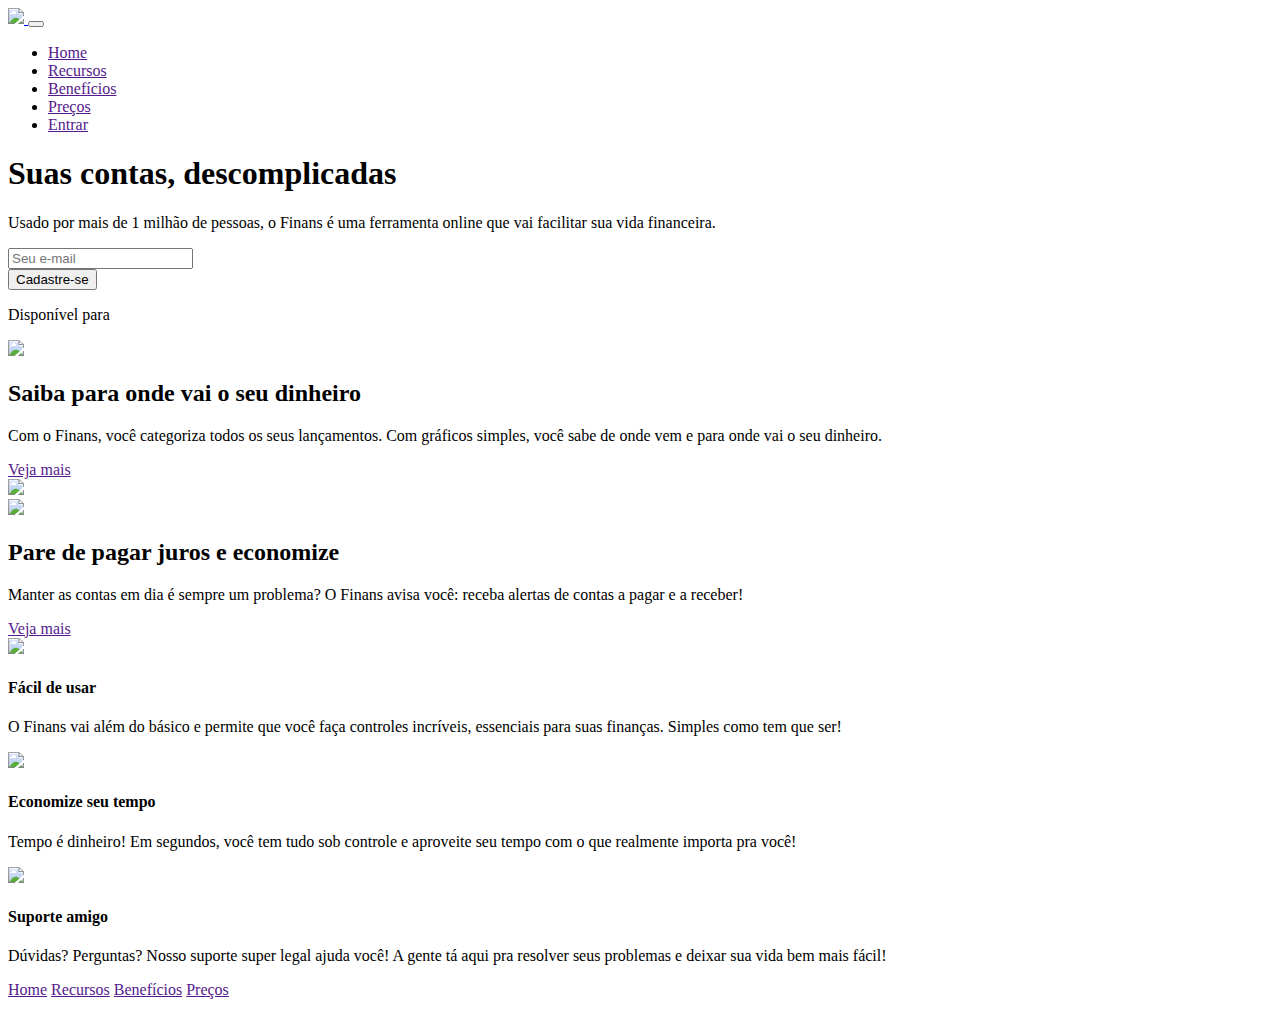
==== index.html @ e7155219 "Add files via upload" ====
<!DOCTYPE html>
<html lang="pt-br">
  <head>
    <!-- Meta tags Obrigatórias -->
    <meta charset="utf-8">
    <meta name="viewport" content="width=device-width, initial-scale=1, shrink-to-fit=no">

    <!-- Bootstrap CSS -->
    <link rel="stylesheet" href="https://stackpath.bootstrapcdn.com/bootstrap/4.1.3/css/bootstrap.min.css" integrity="sha384-MCw98/SFnGE8fJT3GXwEOngsV7Zt27NXFoaoApmYm81iuXoPkFOJwJ8ERdknLPMO" crossorigin="anonymous">

    <!-- Font Awesome -->
    <link rel="stylesheet" href="https://use.fontawesome.com/releases/v5.3.1/css/all.css" integrity="sha384-mzrmE5qonljUremFsqc01SB46JvROS7bZs3IO2EmfFsd15uHvIt+Y8vEf7N7fWAU" crossorigin="anonymous">

    <!-- Estilo customizado -->
    <link rel="stylesheet" type="text/css" href="css/estilo.css">

    <title>Finans - finanças pessoais</title>
  </head>
  <body>
    
    <header><!-- inicio Cabecalho -->
      <nav class="navbar navbar-expand-sm navbar-light bg-warning">
        <div class="container">
          
          <a href="#" class="navbar-brand">
            <img src="img/logo.png" width="142">
          </a>

          <button class="navbar-toggler" data-toggle="collapse" data-target="#nav-principal">
            <span class="navbar-toggler-icon"></span>
          </button>

          <div class="collapse navbar-collapse" id="nav-principal">
            <ul class="navbar-nav ml-auto">
              <li class="nav-item">
                <a href="" class="nav-link">Home</a>
              </li>
              <li class="nav-item">
                <a href="" class="nav-link">Recursos</a>
              </li>
              <li class="nav-item">
                <a href="" class="nav-link">Benefícios</a>
              </li>
              <li class="nav-item">
                <a href="" class="nav-link">Preços</a>
              </li>
              <li class="nav-item">
                <a href="" class="btn btn-outline-light ml-4">Entrar</a>
              </li>
            </ul>
          </div>

        </div>
      </nav>
    </header><!--/fim Cabecalho -->

    <section id="home"><!-- Início seção home -->
      <div class="container">
        <div class="row">
          <div class="col-md-6 d-flex"><!-- Textos da seção -->
            <div class="align-self-center">
              <h1 class="display-4">Suas contas, descomplicadas</h1>
              <p>
                Usado por mais de 1 milhão de pessoas, o Finans é uma ferramenta online que vai facilitar sua vida financeira.
              </p>

              <form class="mt-4 mb-4">
                <div class="input-group input-group-lg">
                  <input type="text" placeholder="Seu e-mail" class="form-control">
                  <div class="input-group-append">
                    <button type="button" class="btn btn-primary">Cadastre-se</button>
                  </div>
                </div>
              </form>

              <p>Disponível para
                <a href="" class="btn btn-outline-light">
                  <i class="fab fa-android fa-lg"></i>
                </a>
                <a href="" class="btn btn-outline-light">
                  <i class="fab fa-apple"></i>
                </a>
              </p>

            </div>
          </div><!--/fim textos da seção -->
          <div class="col-md-6 d-none d-md-block">
            <img src="img/capa-mulher.png">
          </div>
        </div>
      </div>
    </section><!--/fim seção home -->

    <section class="caixa"><!--/Início seção saiba -->
      <div class="container">
        <div class="row">
          <div class="col-md-6 d-flex">
            <div class="align-self-center">
              <h2>Saiba para onde vai o seu dinheiro</h2>
              <p>
                Com o Finans, você categoriza todos os seus lançamentos. Com gráficos simples, você sabe de onde vem e para onde vai o seu dinheiro.
              </p>
              <a href="" class="btn btn-primary">Veja mais</a>
            </div>
          </div>
          <div class="col-md-6">
            <img src="img/saiba.png" class="img-fluid">
          </div>
        </div>
      </div>
    </section><!--/FIM seção saiba -->

    <section class="caixa"><!--/Início seção juros -->
      <div class="container">
        <div class="row">
          <div class="col-md-6">
            <img src="img/juros.png" class="img-fluid">
          </div>
          <div class="col-md-6 d-flex">
            <div class="align-self-center">
              <h2>Pare de pagar juros e economize</h2>
              <p>
                Manter as contas em dia é sempre um problema? O Finans avisa você: receba alertas de contas a pagar e a receber!
              </p>
              <a href="" class="btn btn-primary">Veja mais</a>
            </div>
          </div>
        </div>
      </div>
    </section><!--/FIM seção juros -->

    <section class="caixa"><!--/Início seção recursos -->
      <div class="container">
        <div class="row">
          <div class="col-md-4">
            <img src="img/facil.png" class="img-fluid">
            <h4>Fácil de usar</h4>
            <p>
              O Finans vai além do básico e permite que você faça controles incríveis, essenciais para suas finanças. Simples como tem que ser!
            </p>
          </div>
          <div class="col-md-4">
            <img src="img/economize.png" class="img-fluid">
            <h4>Economize seu tempo</h4>
            <p>
              Tempo é dinheiro! Em segundos, você tem tudo sob controle e aproveite seu tempo com o que realmente importa pra você!
            </p>
          </div>
          <div class="col-md-4">
            <img src="img/suporte.png" class="img-fluid">
            <h4>Suporte amigo</h4>
            <p>
              Dúvidas? Perguntas? Nosso suporte super legal ajuda você! A gente tá aqui pra resolver seus problemas e deixar sua vida bem mais fácil!
            </p>
          </div>
        </div>
      </div>
    </section><!--/FIM seção recursos -->

    <footer class="mt-4 mb-4">
      <div class="container">
        <div class="row">
          <div class="col-md-8">
            <p>
              <a href="">Home</a>
              <a href="">Recursos</a>
              <a href="">Benefícios</a>
              <a href="">Preços</a>
            </p>
          </div>
          <div class="col-md-4 d-flex justify-content-end">
            <a href="" class="btn btn-outline-dark">
              <i class="fab fa-facebook"></i>
            </a>
            <a href="" class="btn btn-outline-dark ml-2">
              <i class="fab fa-twitter"></i>
            </a>
            <a href="" class="btn btn-outline-dark ml-2">
              <i class="fab fa-instagram"></i>
            </a>
            <a href="" class="btn btn-outline-dark ml-2">
              <i class="fab fa-youtube"></i>
            </a>
          </div>
        </div>
      </div>
    </footer>


    <!-- JavaScript (Opcional) -->
    <!-- jQuery primeiro, depois Popper.js, depois Bootstrap JS -->
    <script src="https://code.jquery.com/jquery-3.3.1.slim.min.js" integrity="sha384-q8i/X+965DzO0rT7abK41JStQIAqVgRVzpbzo5smXKp4YfRvH+8abtTE1Pi6jizo" crossorigin="anonymous"></script>
    <script src="https://cdnjs.cloudflare.com/ajax/libs/popper.js/1.14.3/umd/popper.min.js" integrity="sha384-ZMP7rVo3mIykV+2+9J3UJ46jBk0WLaUAdn689aCwoqbBJiSnjAK/l8WvCWPIPm49" crossorigin="anonymous"></script>
    <script src="https://stackpath.bootstrapcdn.com/bootstrap/4.1.3/js/bootstrap.min.js" integrity="sha384-ChfqqxuZUCnJSK3+MXmPNIyE6ZbWh2IMqE241rYiqJxyMiZ6OW/JmZQ5stwEULTy" crossorigin="anonymous"></script>
  </body>
</html>
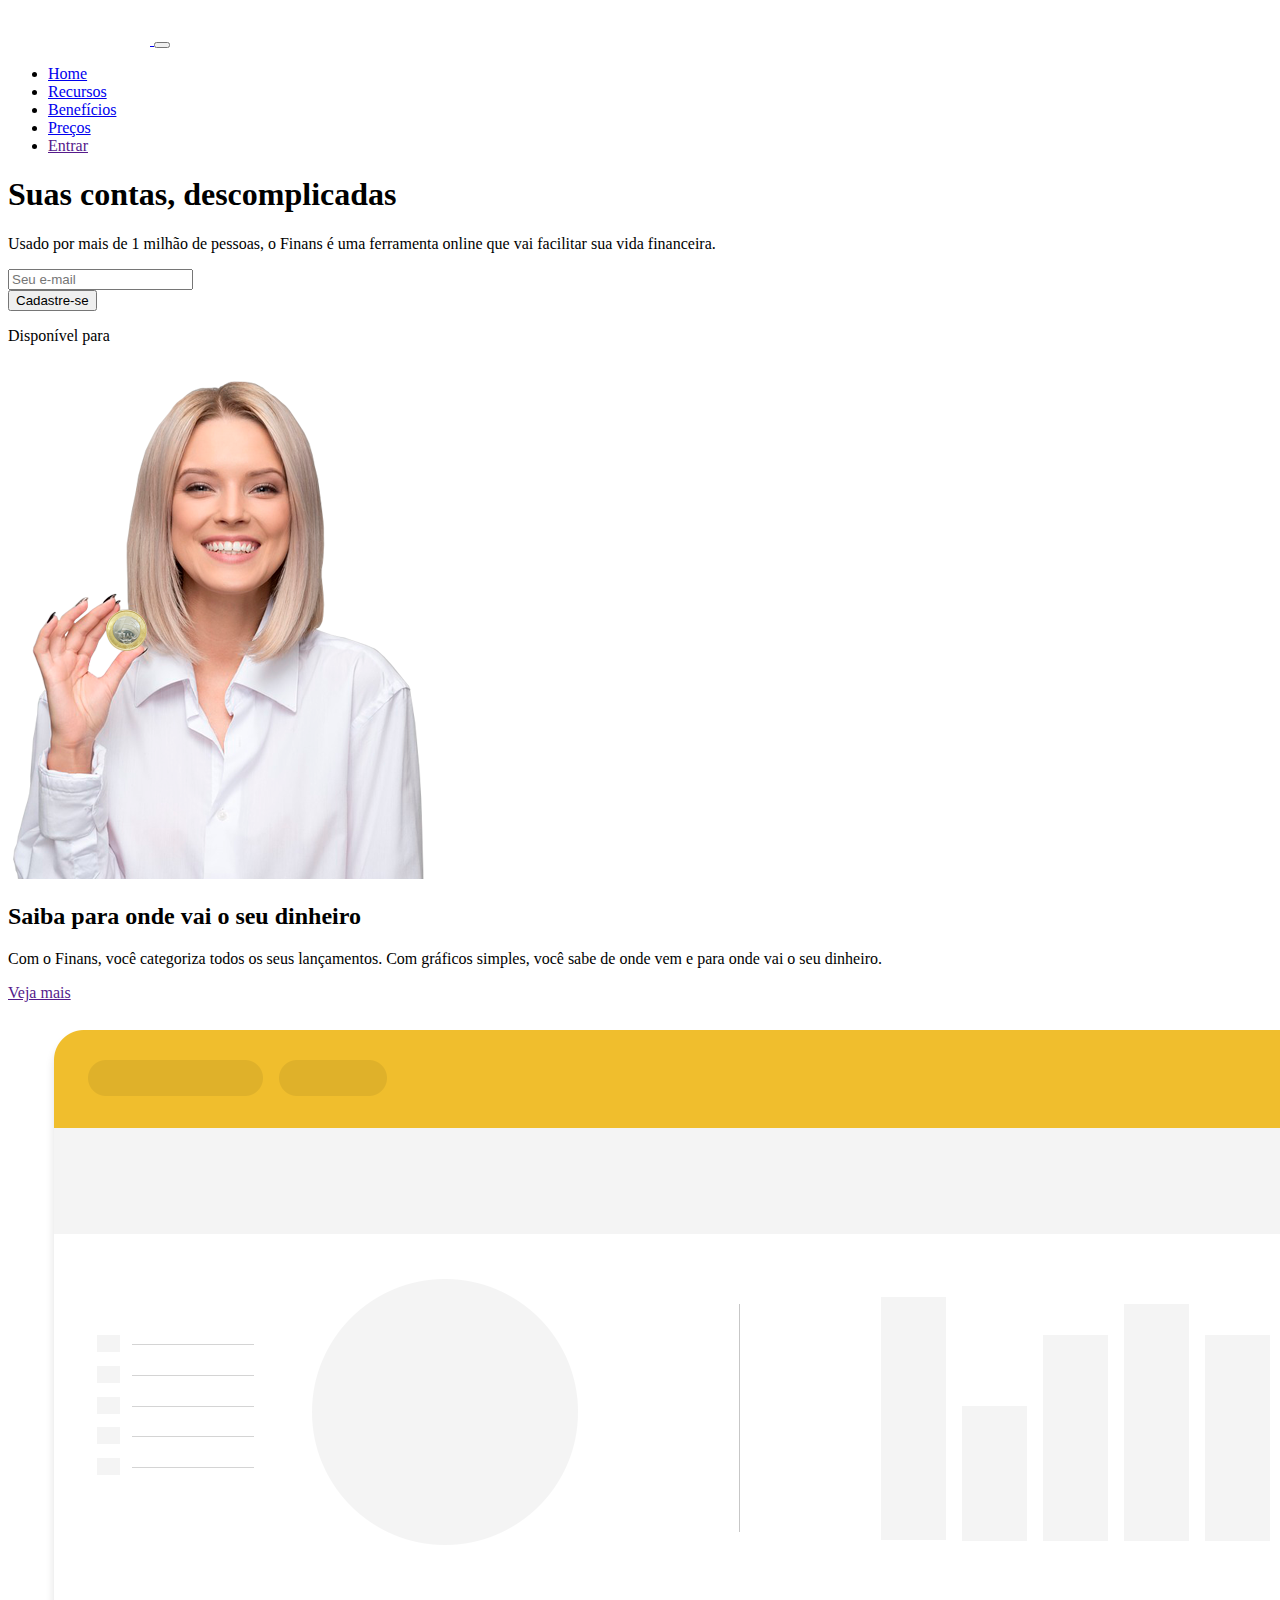
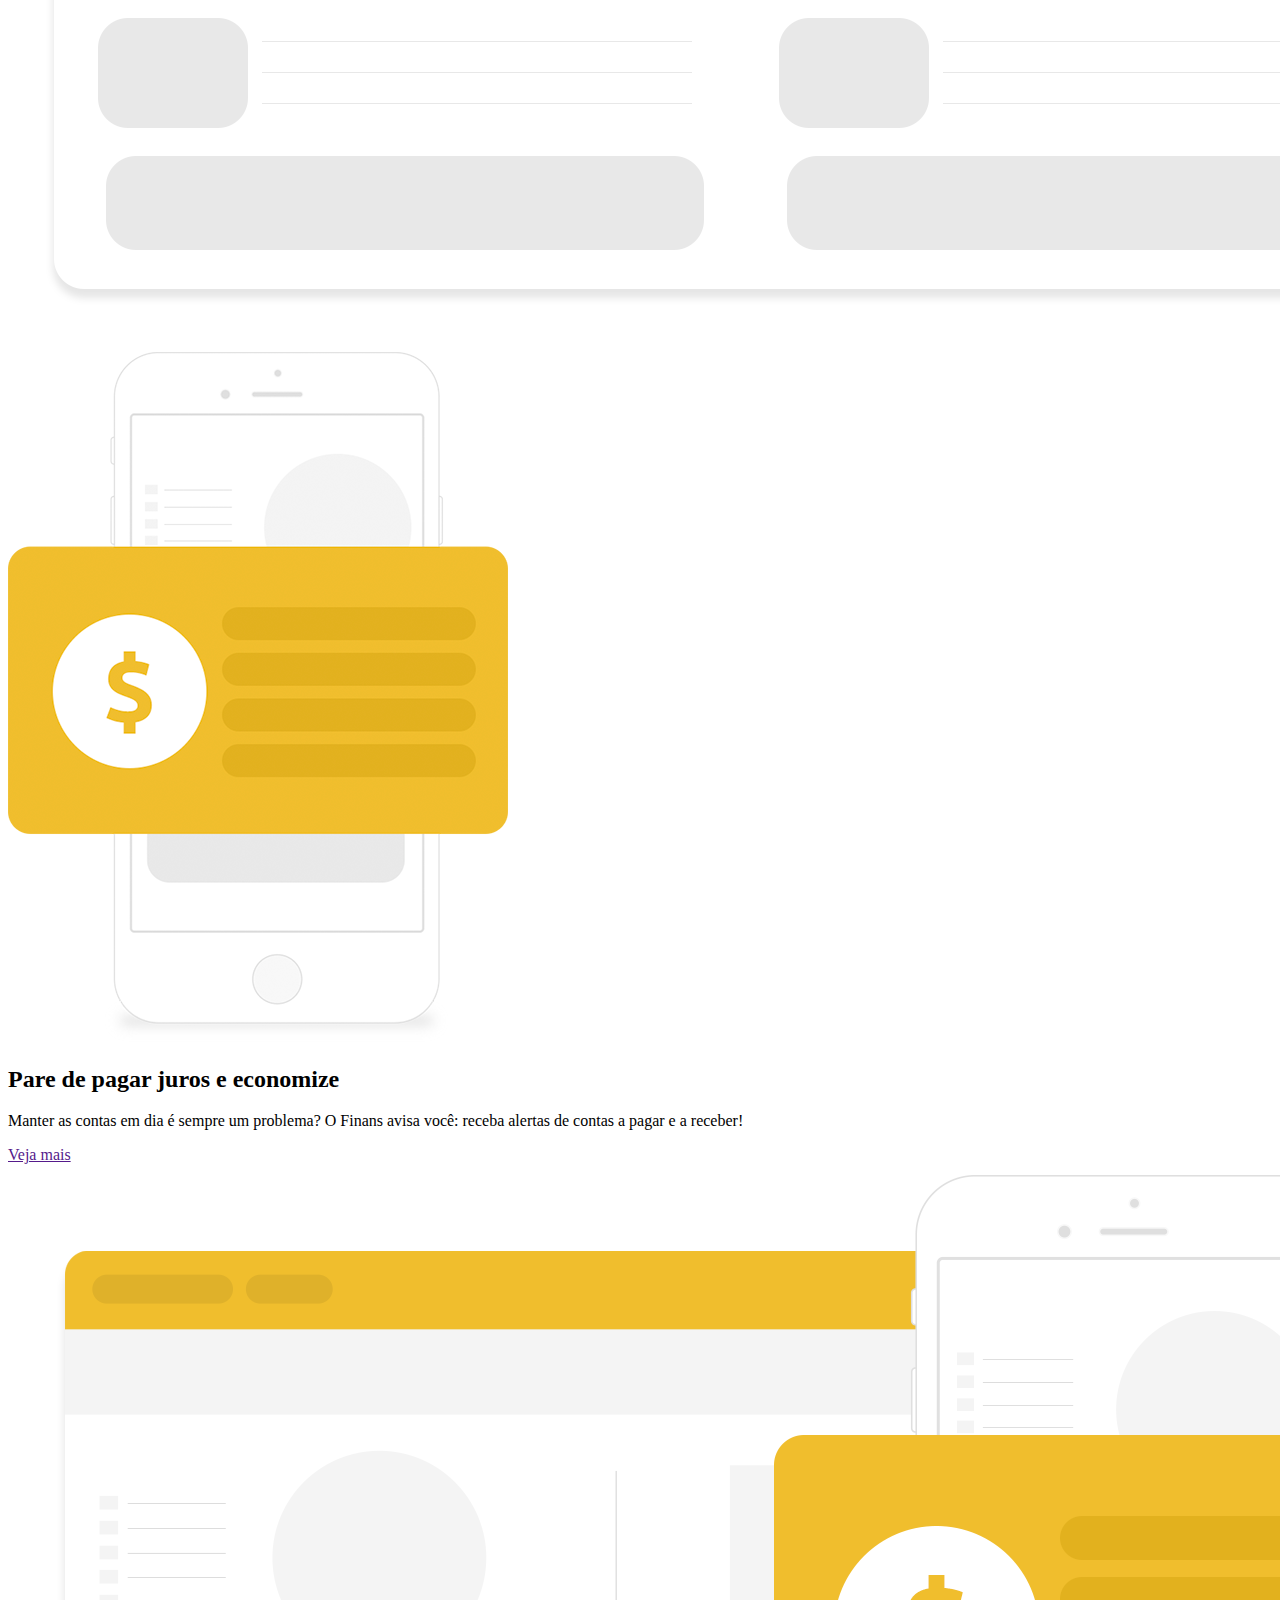
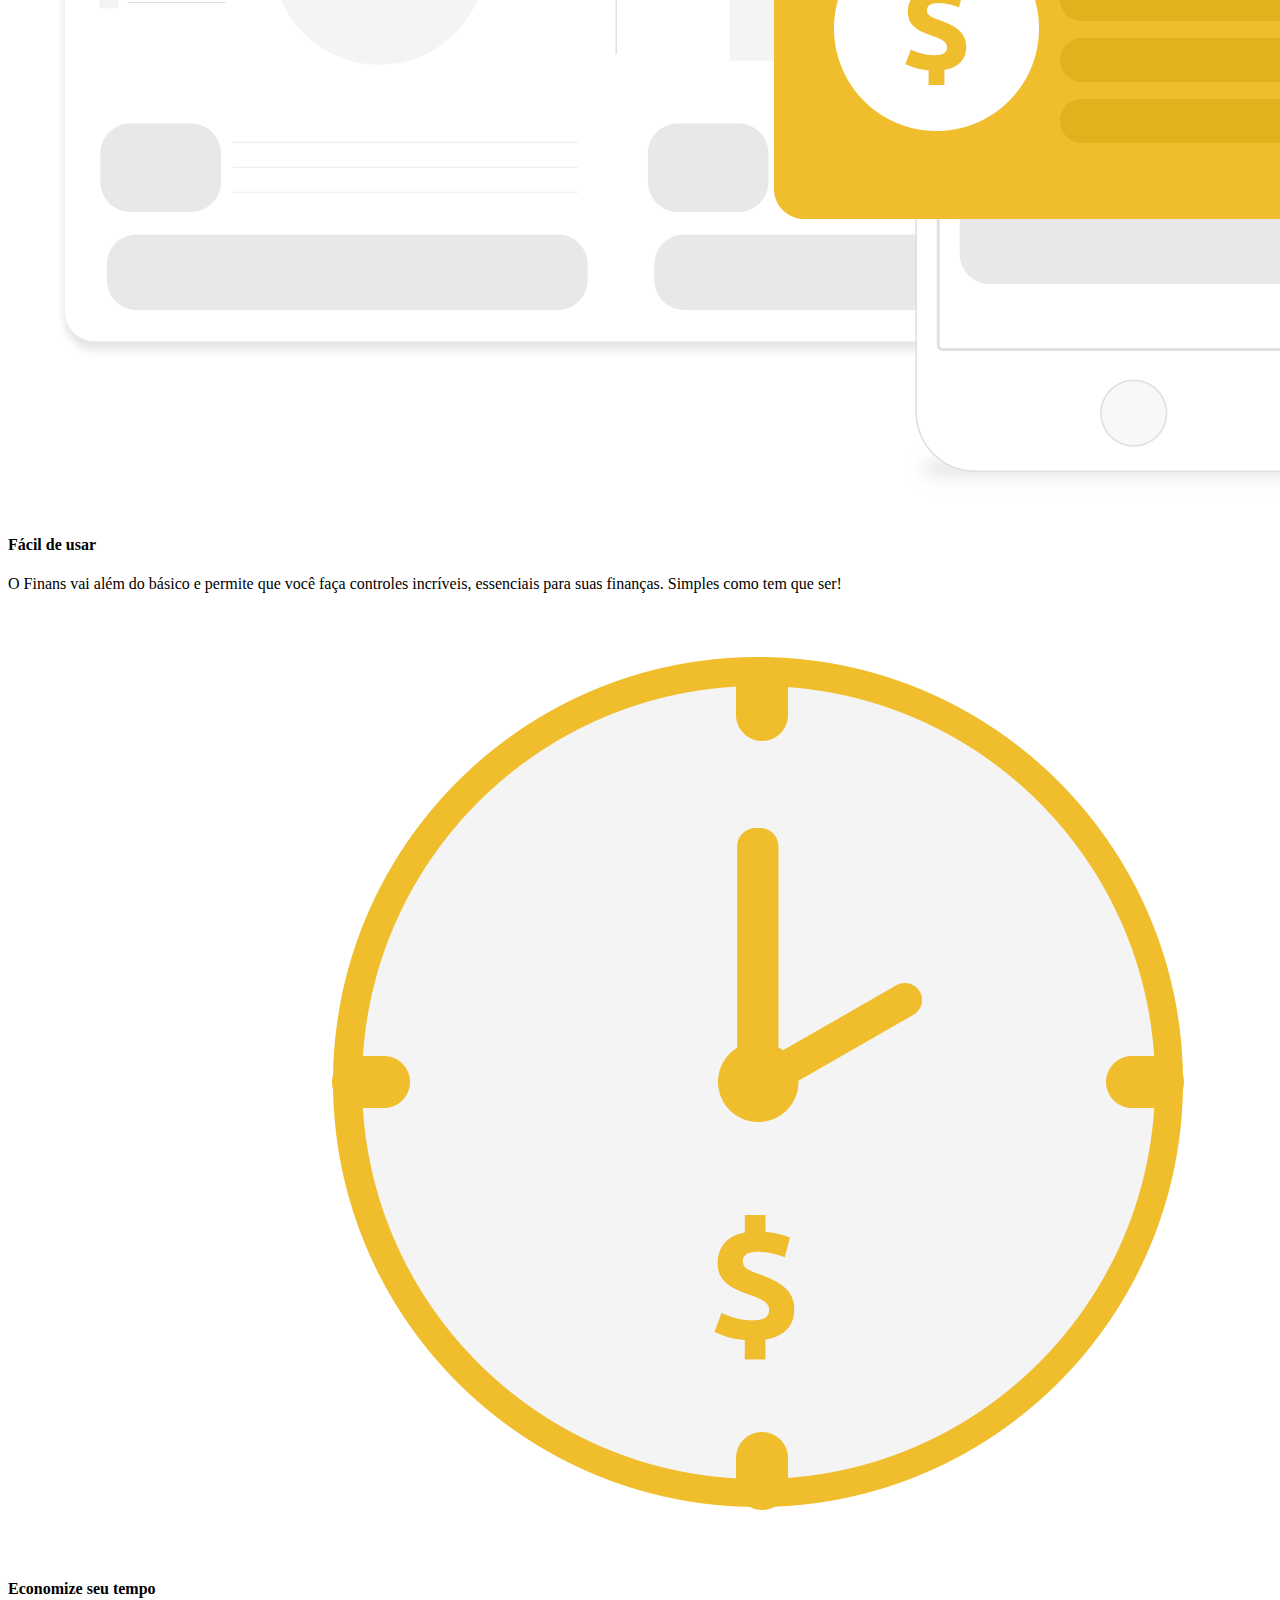
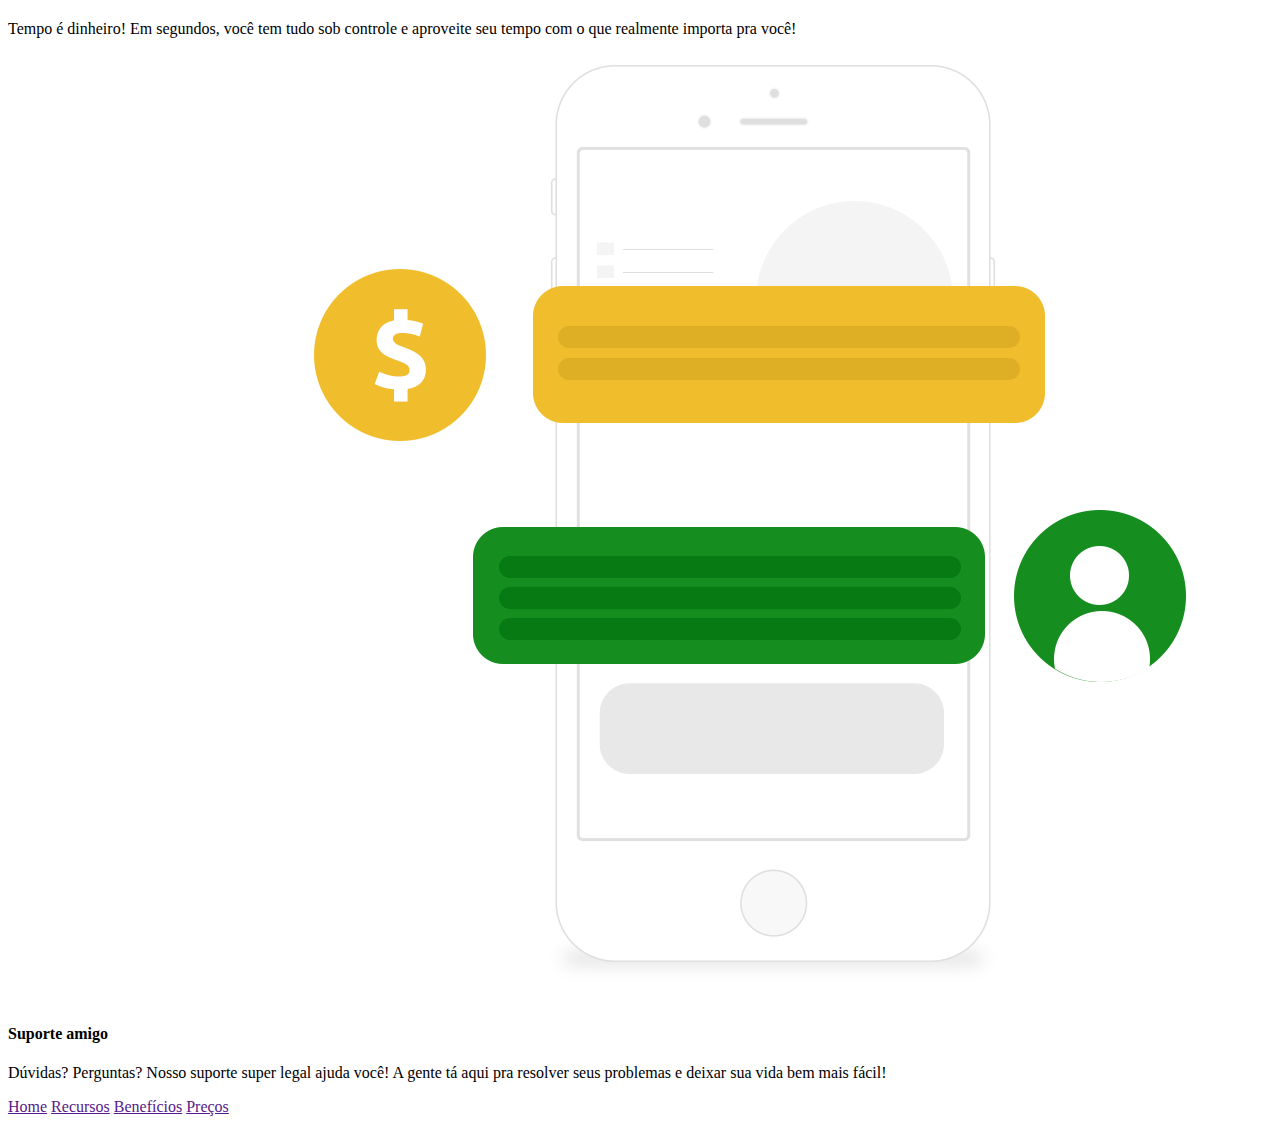
==== commit bc5dd969: "Update index.html" ====
--- a/index.html
+++ b/index.html
@@ -33,16 +33,16 @@
           <div class="collapse navbar-collapse" id="nav-principal">
             <ul class="navbar-nav ml-auto">
               <li class="nav-item">
-                <a href="" class="nav-link">Home</a>
+                <a href="index.html" class="nav-link">Home</a>
               </li>
               <li class="nav-item">
-                <a href="" class="nav-link">Recursos</a>
+                <a href="recursos.html" class="nav-link">Recursos</a>
               </li>
               <li class="nav-item">
-                <a href="" class="nav-link">Benefícios</a>
+                <a href="beneficios.html" class="nav-link">Benefícios</a>
               </li>
               <li class="nav-item">
-                <a href="" class="nav-link">Preços</a>
+                <a href="precos.html" class="nav-link">Preços</a>
               </li>
               <li class="nav-item">
                 <a href="" class="btn btn-outline-light ml-4">Entrar</a>
@@ -193,4 +193,4 @@
     <script src="https://cdnjs.cloudflare.com/ajax/libs/popper.js/1.14.3/umd/popper.min.js" integrity="sha384-ZMP7rVo3mIykV+2+9J3UJ46jBk0WLaUAdn689aCwoqbBJiSnjAK/l8WvCWPIPm49" crossorigin="anonymous"></script>
     <script src="https://stackpath.bootstrapcdn.com/bootstrap/4.1.3/js/bootstrap.min.js" integrity="sha384-ChfqqxuZUCnJSK3+MXmPNIyE6ZbWh2IMqE241rYiqJxyMiZ6OW/JmZQ5stwEULTy" crossorigin="anonymous"></script>
   </body>
-</html>+</html>
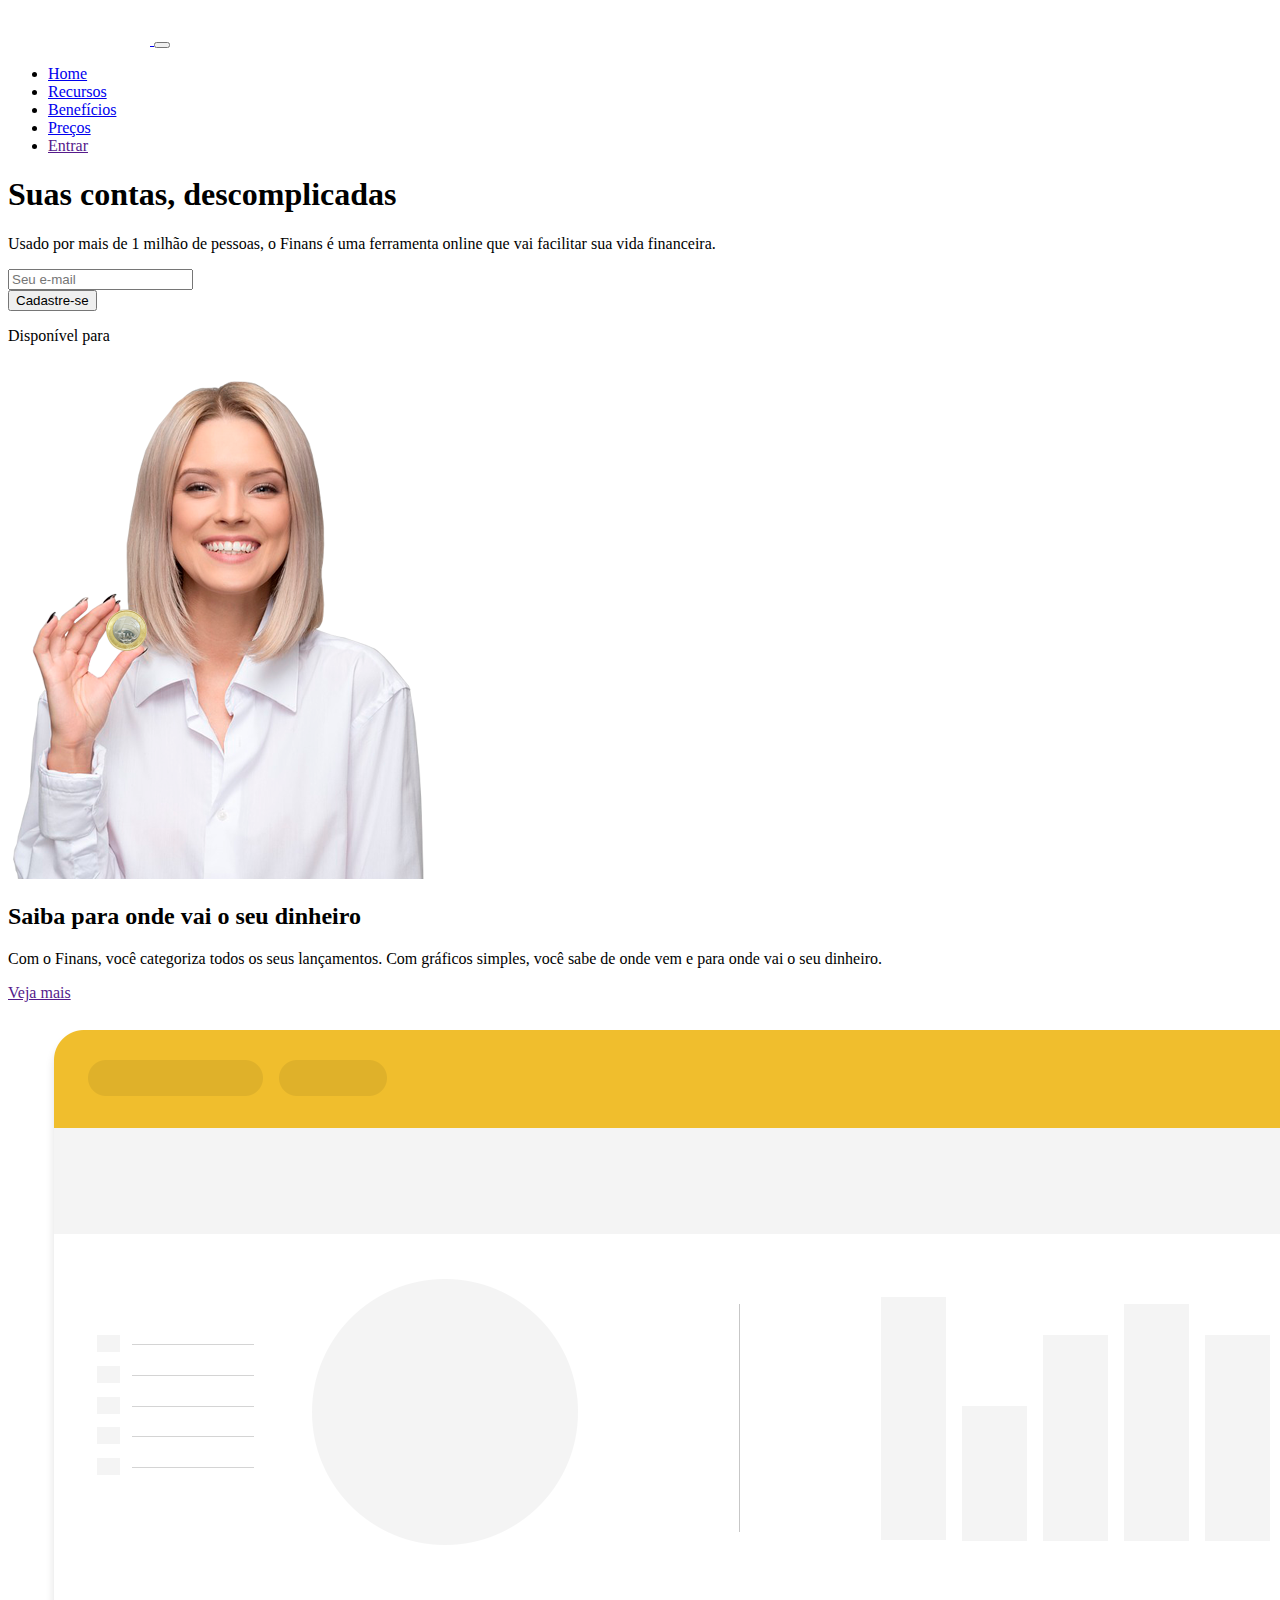
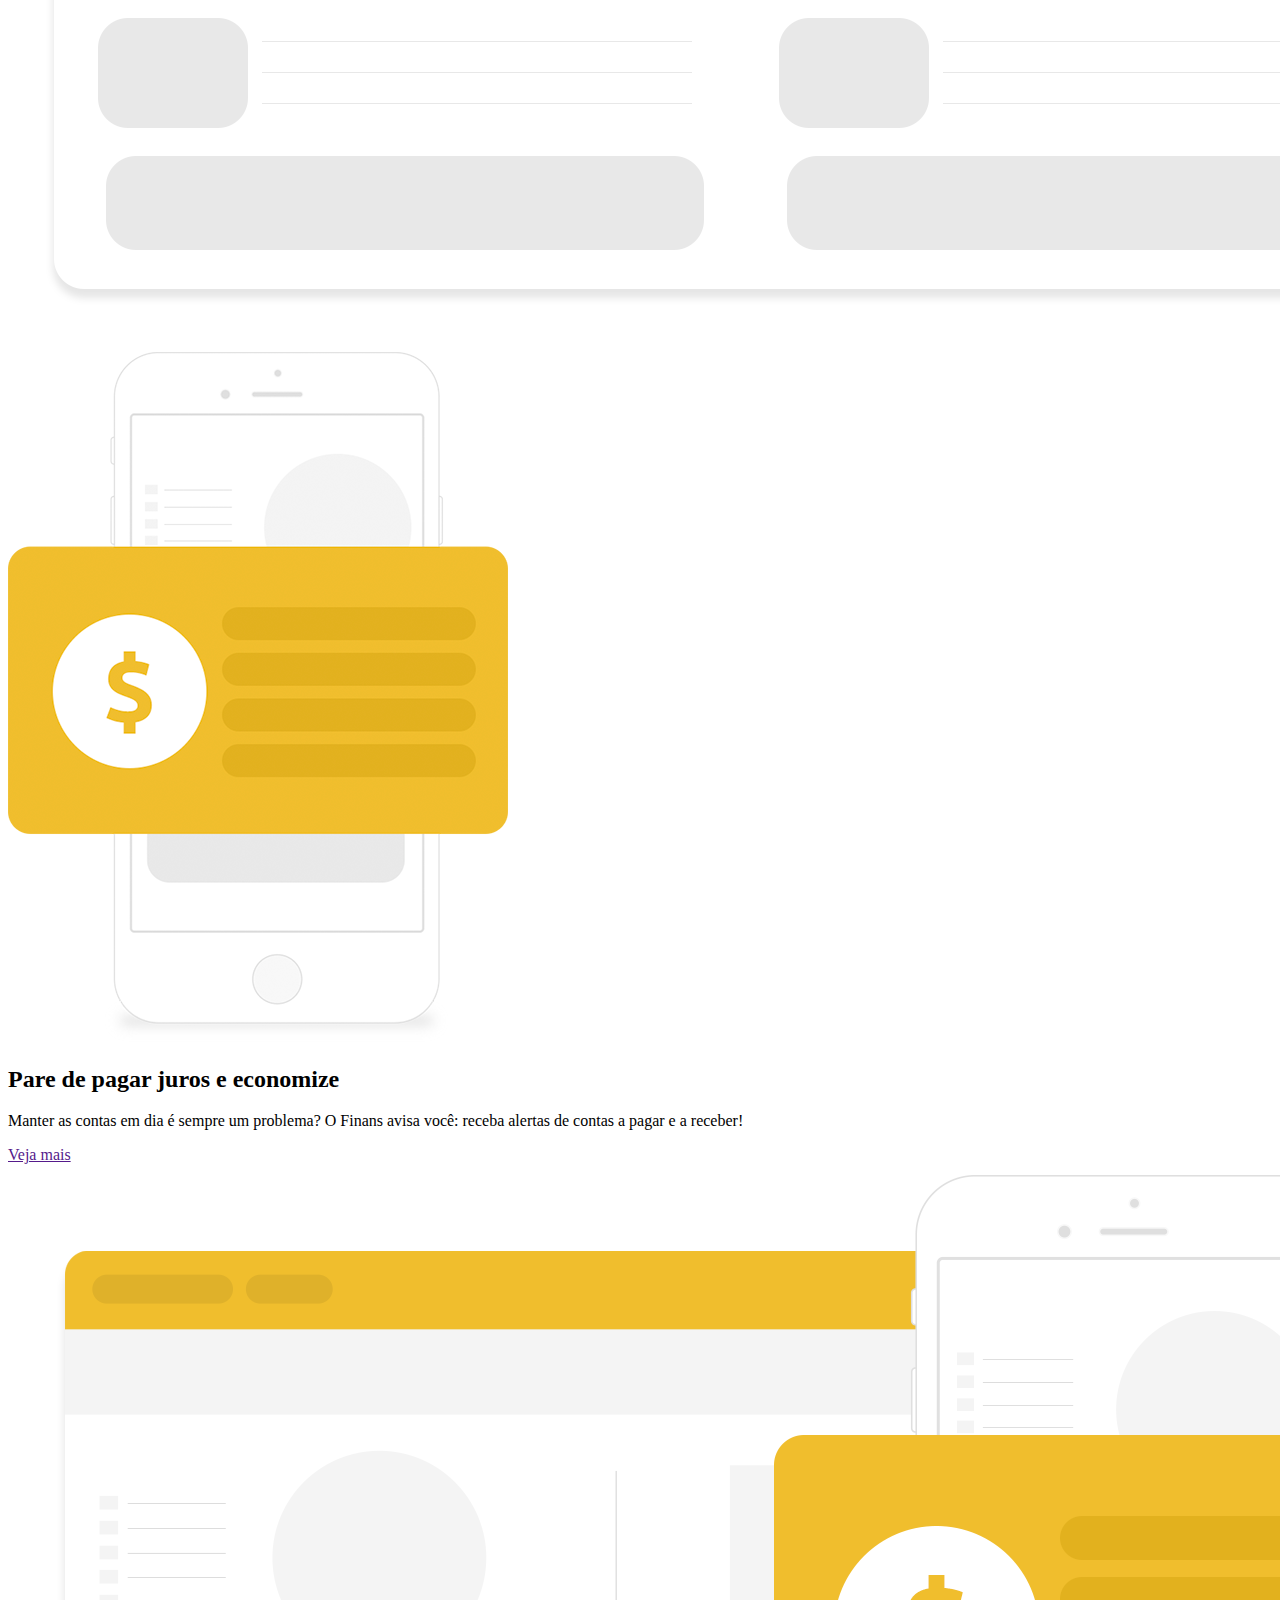
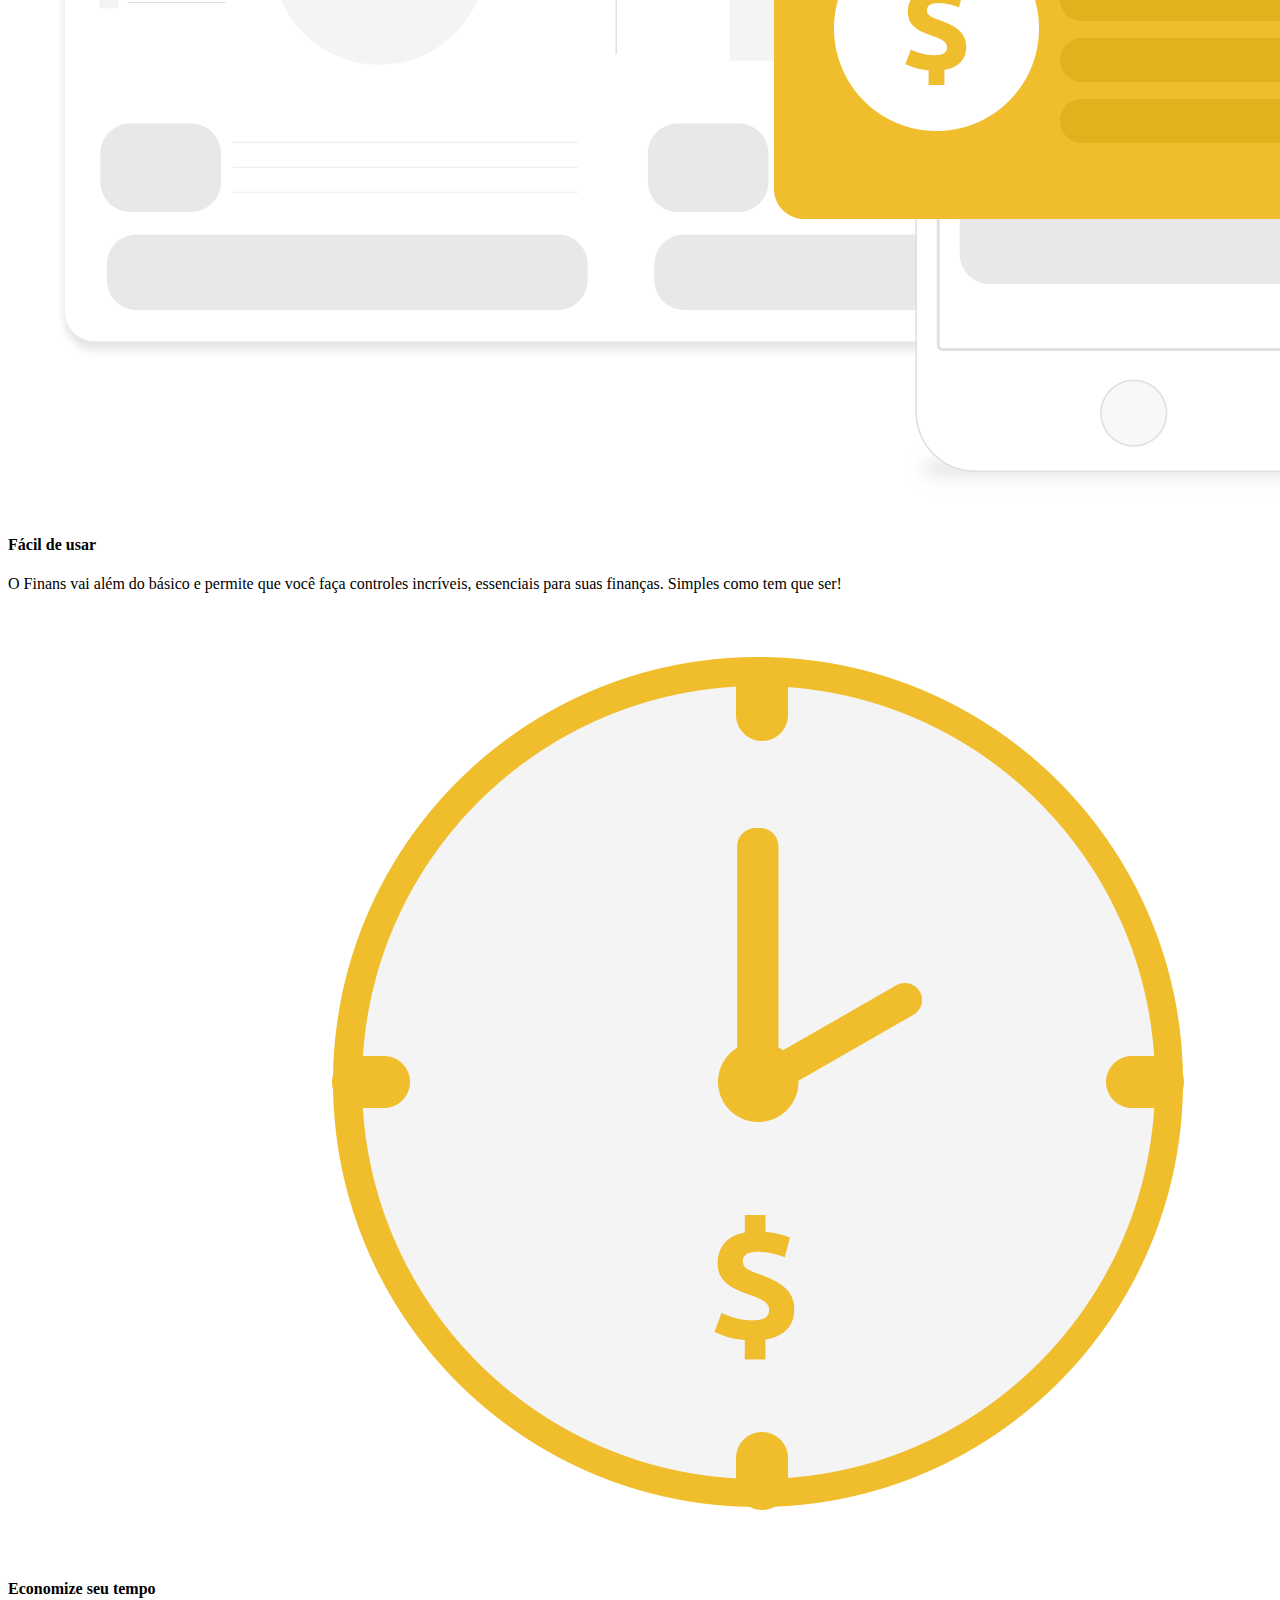
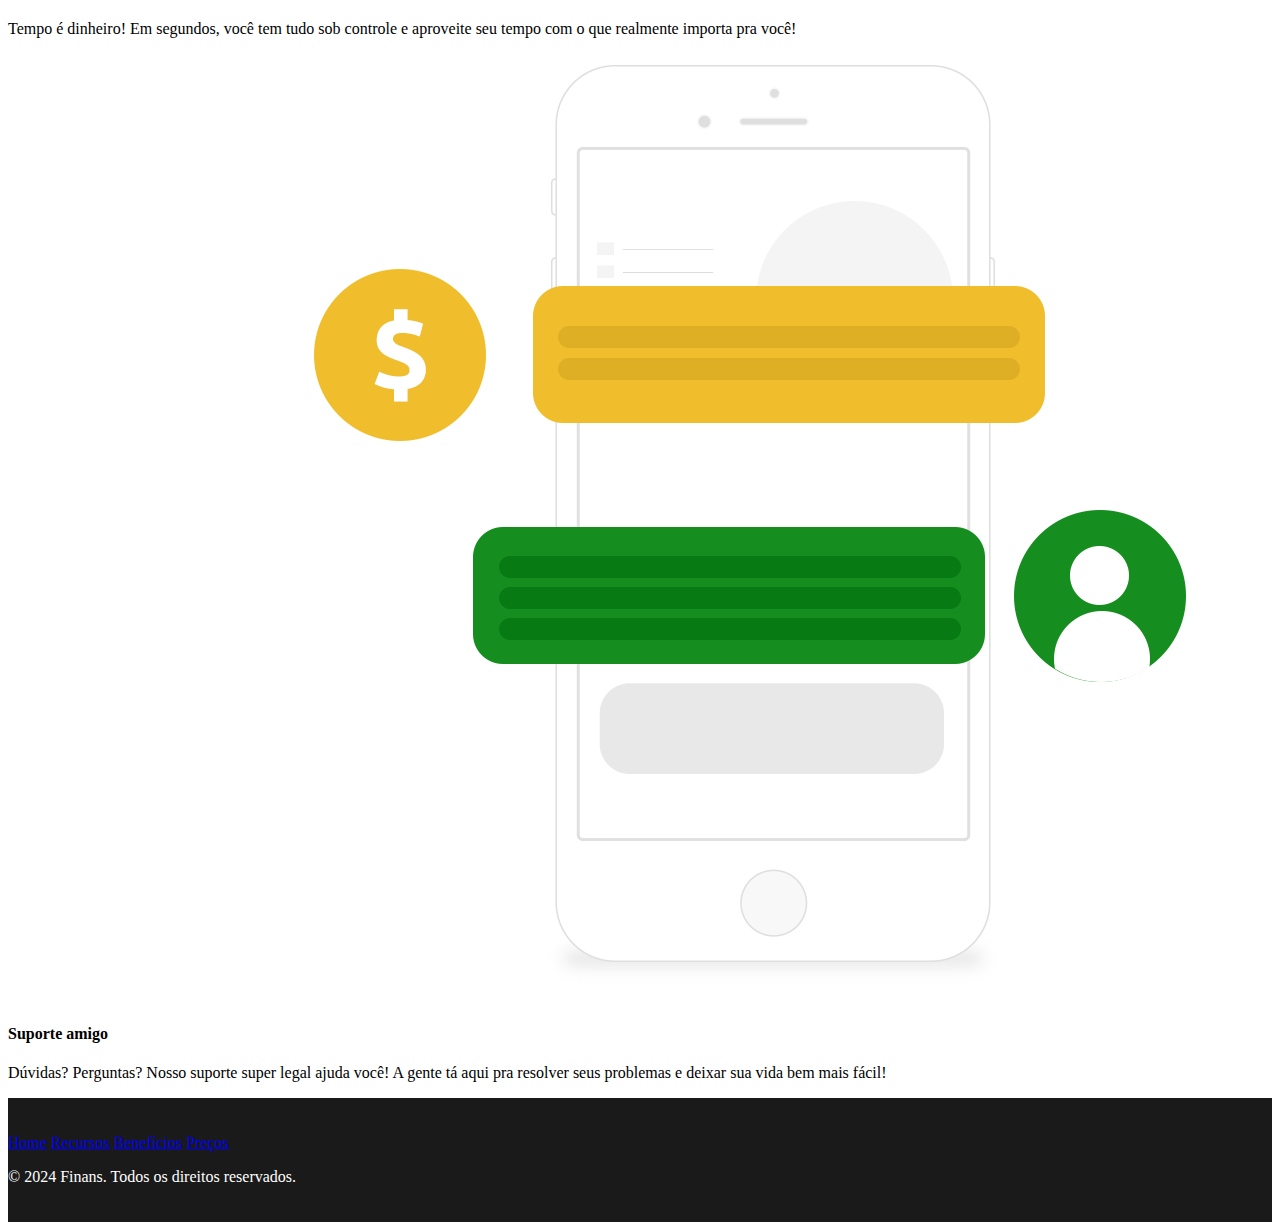
==== commit 7a148dbb: "Update index.html" ====
--- a/index.html
+++ b/index.html
@@ -157,35 +157,38 @@
       </div>
     </section><!--/FIM seção recursos -->
 
-    <footer class="mt-4 mb-4">
-      <div class="container">
-        <div class="row">
-          <div class="col-md-8">
-            <p>
-              <a href="">Home</a>
-              <a href="">Recursos</a>
-              <a href="">Benefícios</a>
-              <a href="">Preços</a>
-            </p>
-          </div>
-          <div class="col-md-4 d-flex justify-content-end">
-            <a href="" class="btn btn-outline-dark">
-              <i class="fab fa-facebook"></i>
-            </a>
-            <a href="" class="btn btn-outline-dark ml-2">
-              <i class="fab fa-twitter"></i>
-            </a>
-            <a href="" class="btn btn-outline-dark ml-2">
-              <i class="fab fa-instagram"></i>
-            </a>
-            <a href="" class="btn btn-outline-dark ml-2">
-              <i class="fab fa-youtube"></i>
-            </a>
-          </div>
+ <!-- Rodapé -->
+ <footer style="background-color: #1a1a1a; color: white; padding: 20px 0;">
+  <div class="container">
+    <div class="row align-items-center">
+      <div class="col-md-8">
+        <p>
+          <a href="index.html" class="text-white">Home</a>
+          <a href="recursos.html" class="text-white ml-3">Recursos</a>
+          <a href="beneficios.html" class="text-white ml-3">Benefícios</a>
+          <a href="precos.html" class="text-white ml-3">Preços</a>
+        </p>
+        <p>&copy; 2024 Finans. Todos os direitos reservados.</p>
+      </div>
+      <div class="col-md-4 d-flex justify-content-md-end">
+        <div class="footer-social-icons">
+          <a href="#" class="btn btn-outline-light mx-1">
+            <i class="fab fa-facebook"></i>
+          </a>
+          <a href="#" class="btn btn-outline-light mx-1">
+            <i class="fab fa-twitter"></i>
+          </a>
+          <a href="#" class="btn btn-outline-light mx-1">
+            <i class="fab fa-instagram"></i>
+          </a>
+          <a href="#" class="btn btn-outline-light mx-1">
+            <i class="fab fa-youtube"></i>
+          </a>
         </div>
       </div>
-    </footer>
-
+    </div>
+  </div>
+</footer>
 
     <!-- JavaScript (Opcional) -->
     <!-- jQuery primeiro, depois Popper.js, depois Bootstrap JS -->
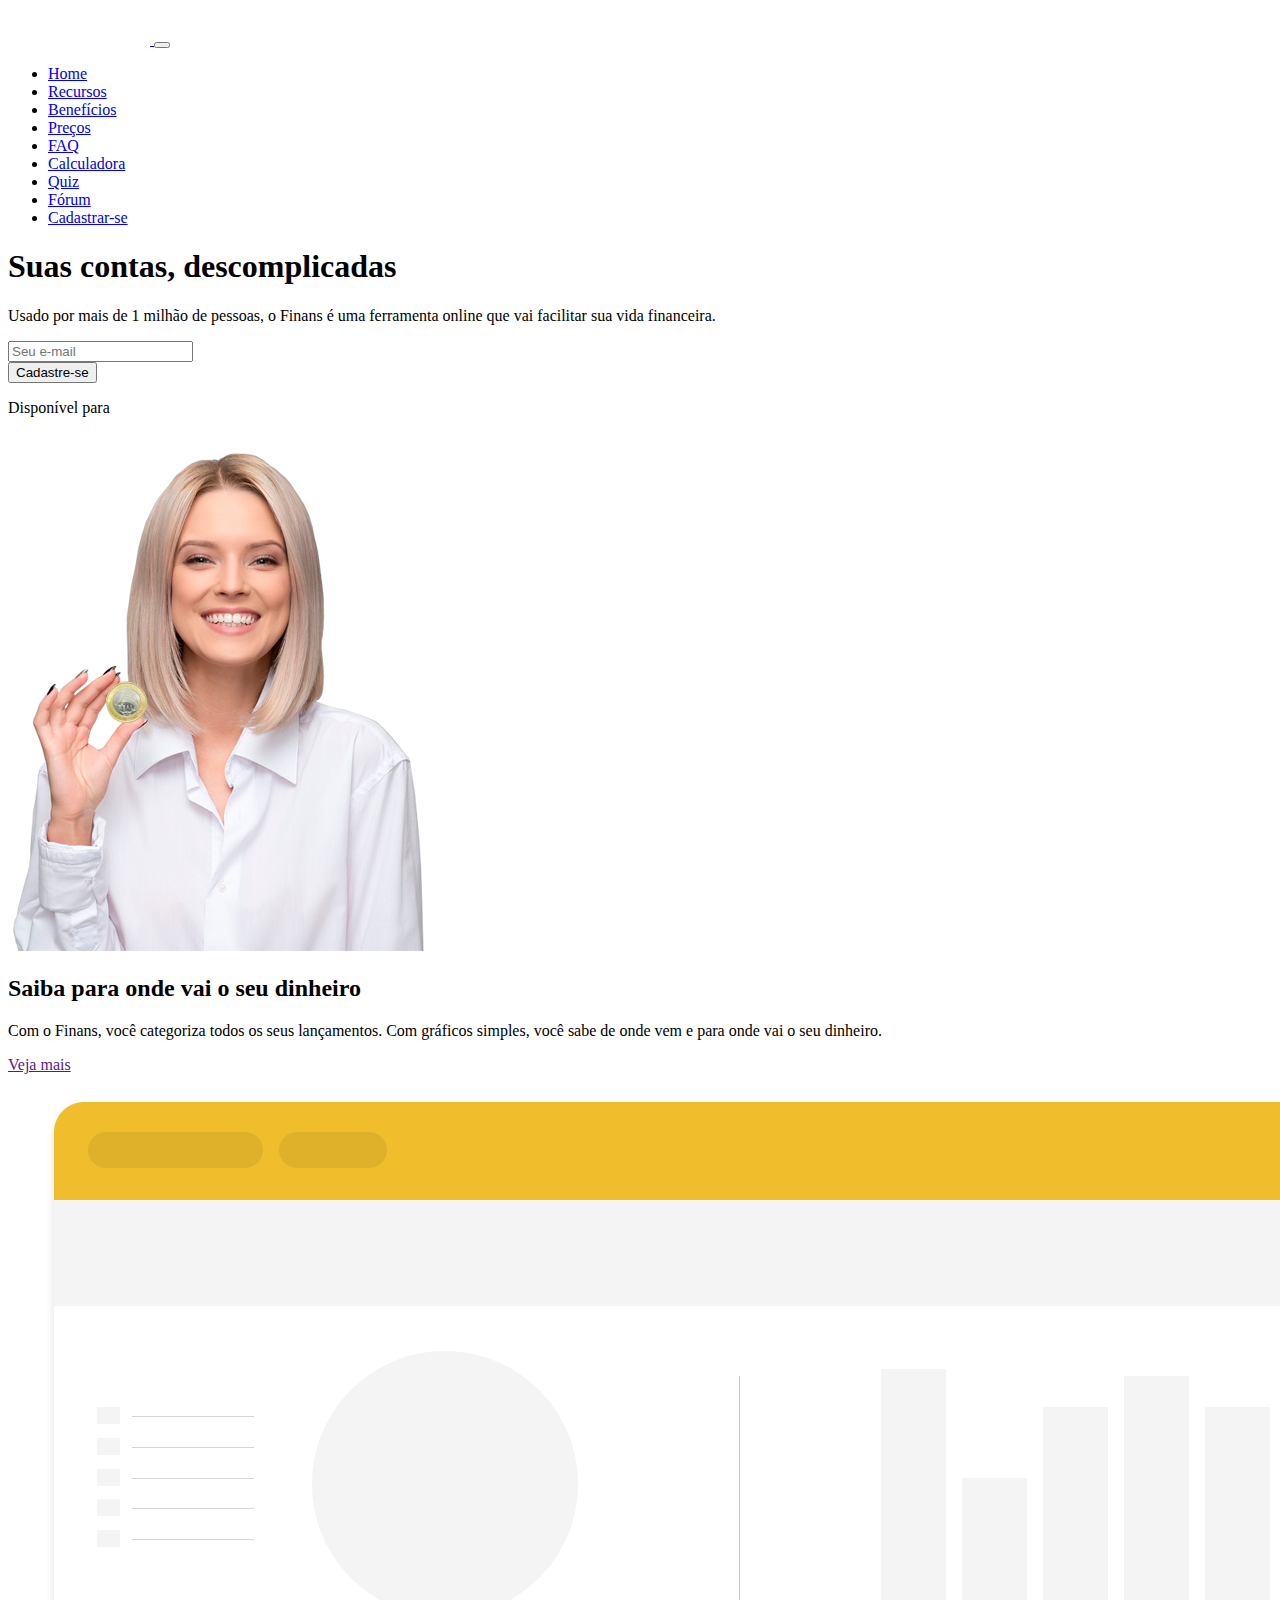
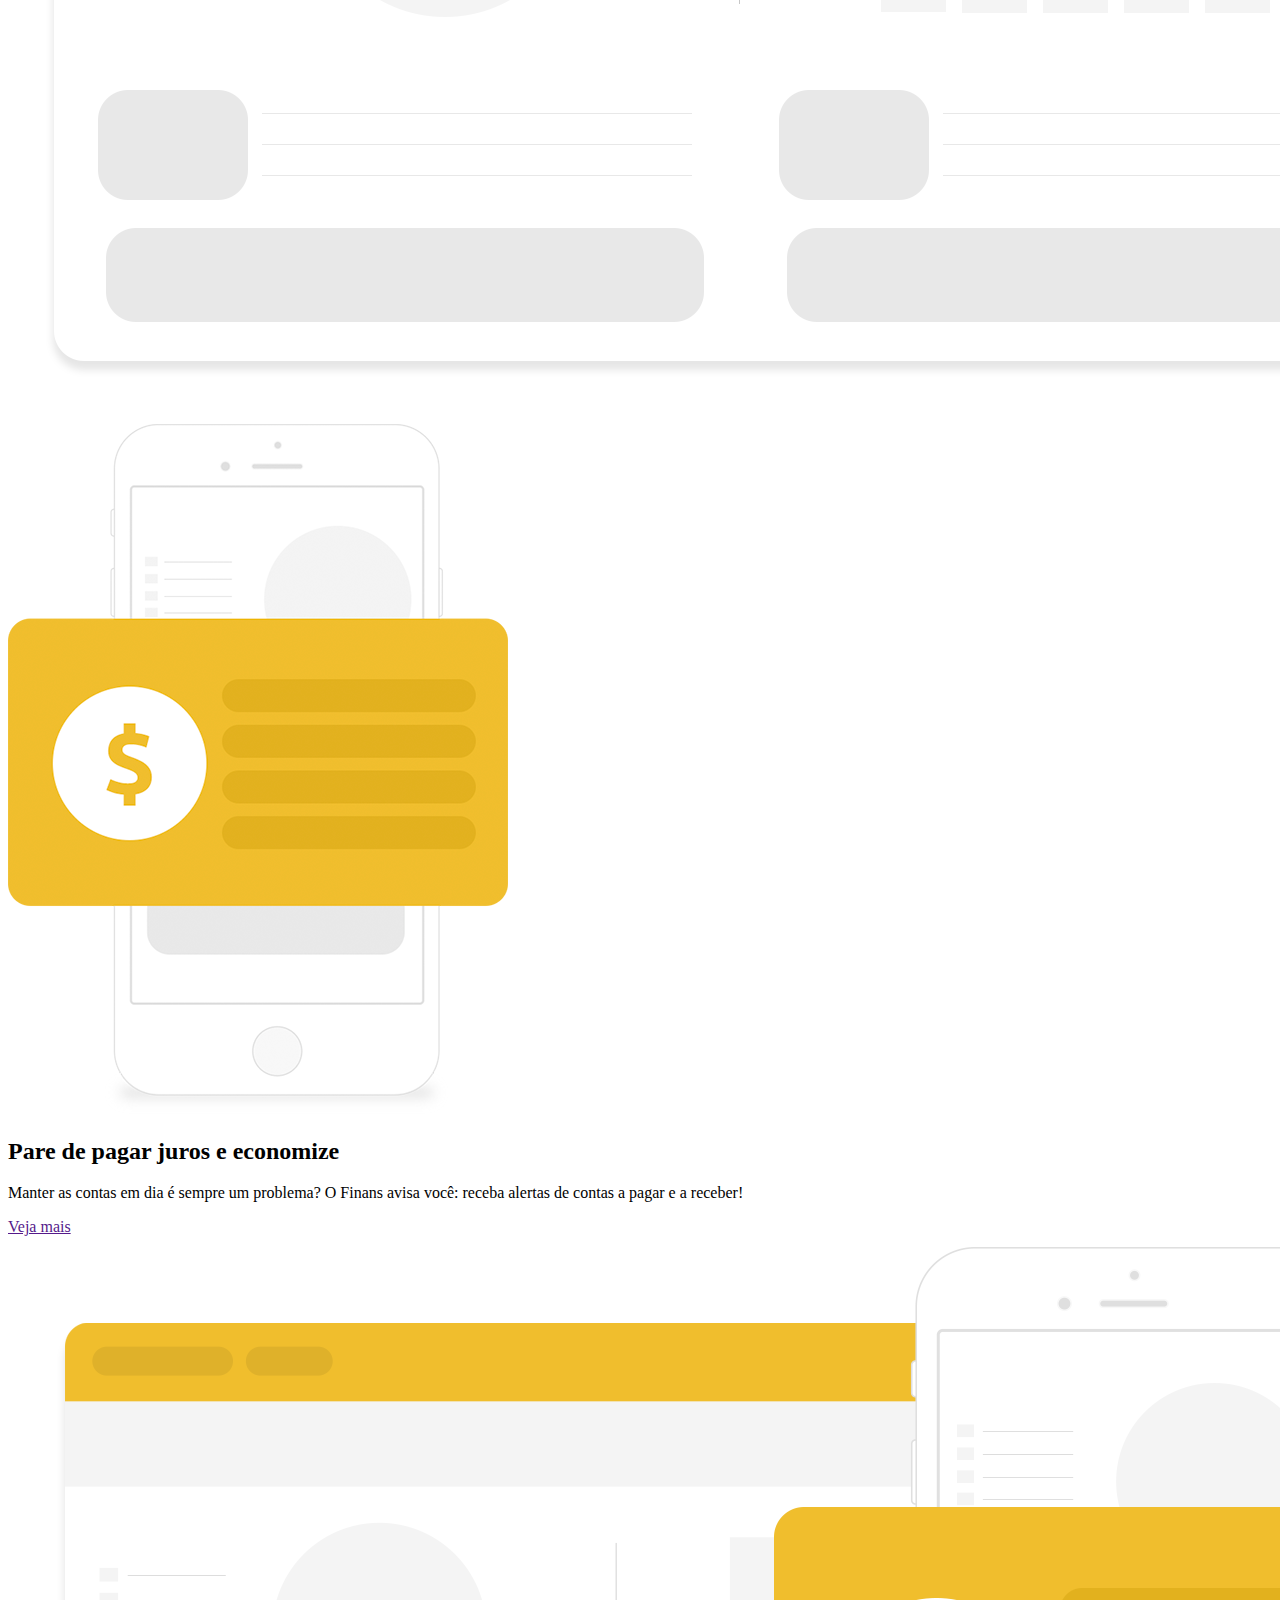
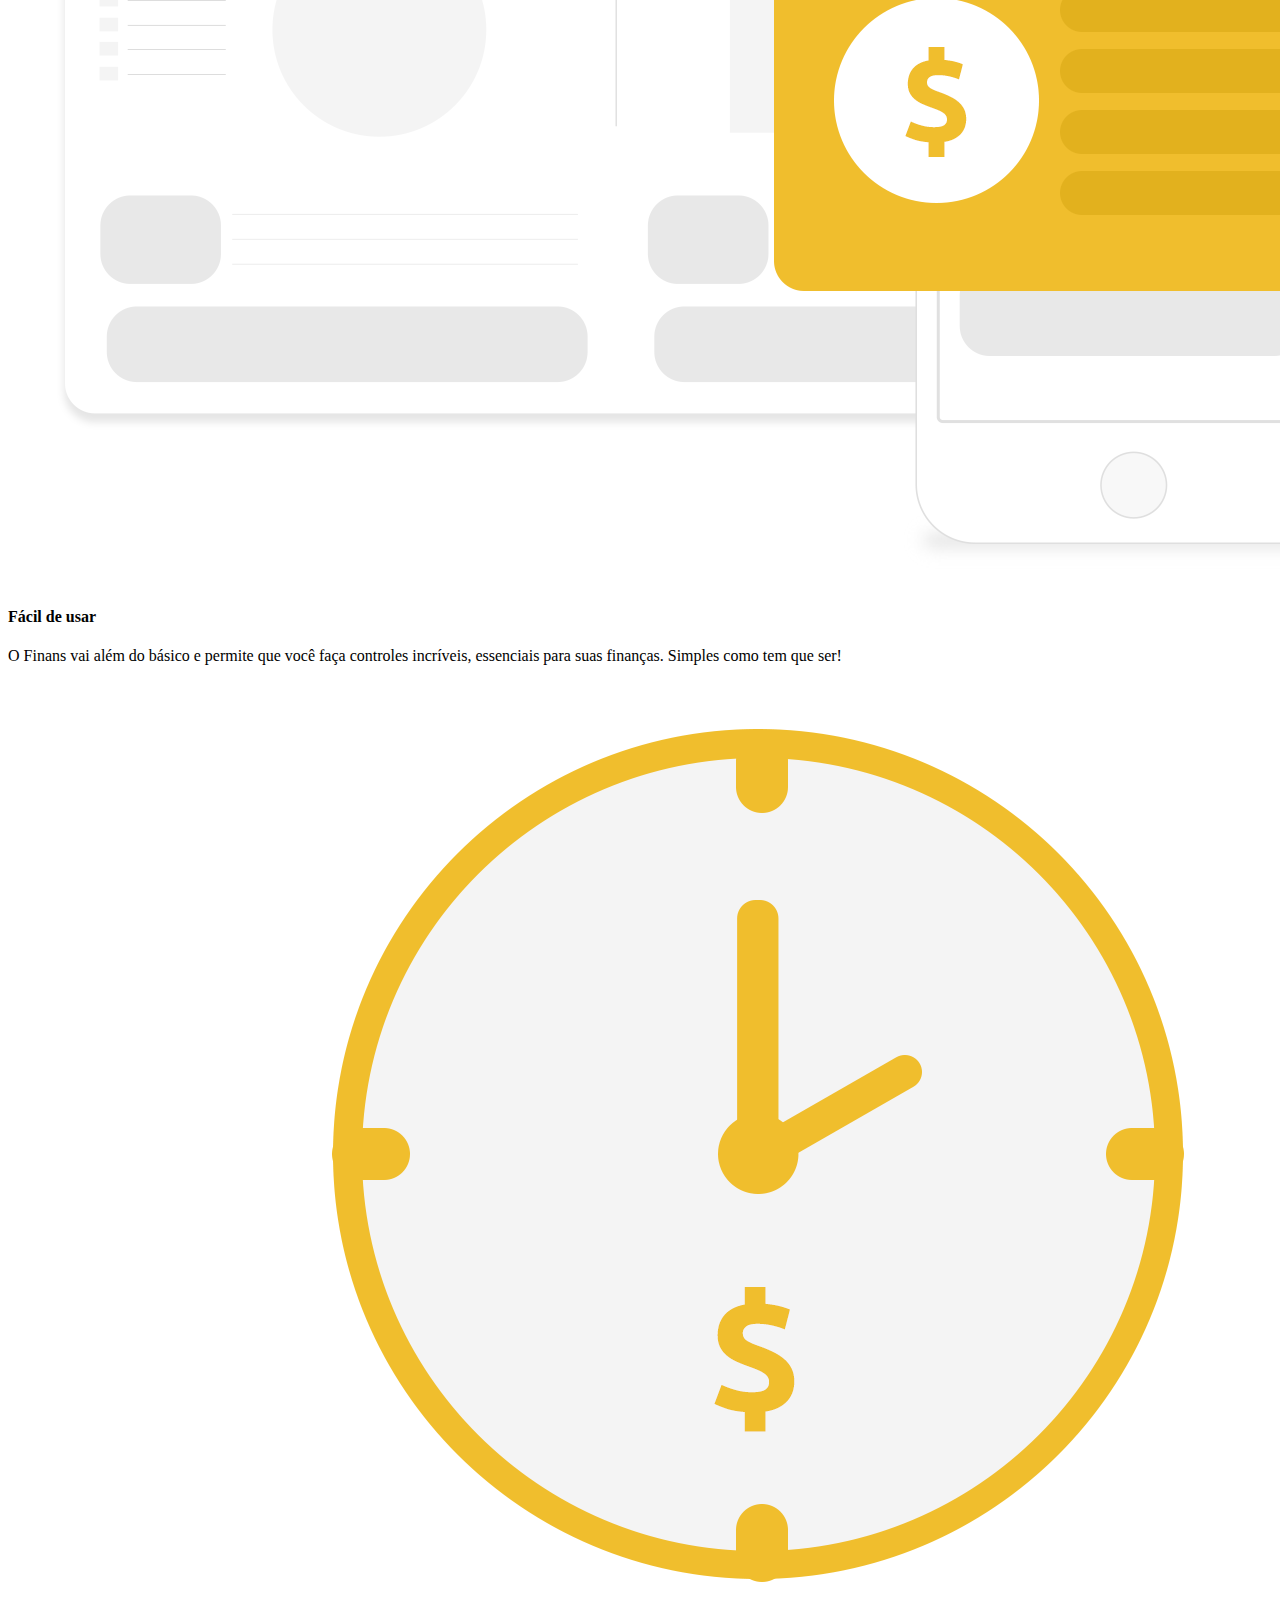
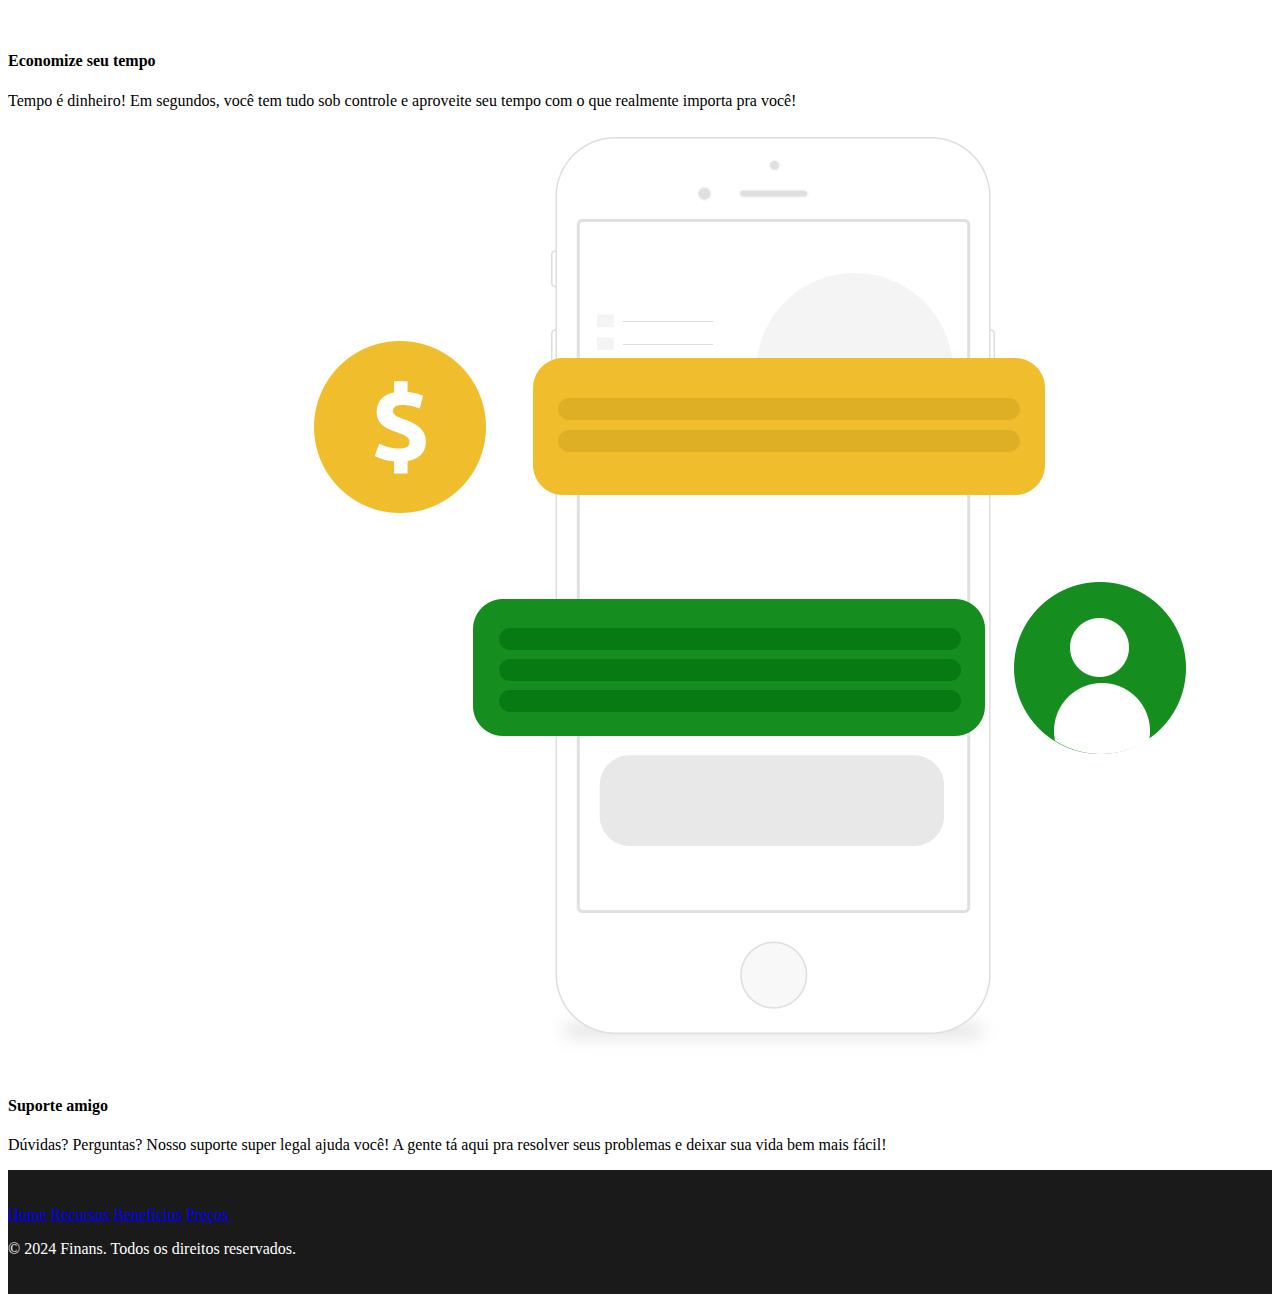
==== commit fe82ed0e: "Update index.html" ====
--- a/index.html
+++ b/index.html
@@ -19,7 +19,7 @@
   <body>
     
     <header><!-- inicio Cabecalho -->
-      <nav class="navbar navbar-expand-sm navbar-light bg-warning">
+      <nav class="navbar navbar-expand-sm navbar-dark bg-warning">
         <div class="container">
           
           <a href="#" class="navbar-brand">
@@ -45,7 +45,19 @@
                 <a href="precos.html" class="nav-link">Preços</a>
               </li>
               <li class="nav-item">
-                <a href="" class="btn btn-outline-light ml-4">Entrar</a>
+                <a href="faq.html" class="btn btn-outline-light ml-4">FAQ</a>
+              </li>
+              <li class="nav-item">
+                <a href="calc.html" class="btn btn-outline-light ml-4">Calculadora</a>
+              </li>
+              <li class="nav-item">
+                <a href="Quiz.html" class="btn btn-outline-light ml-4">Quiz</a>
+              </li>
+              <li class="nav-item">
+                <a href="forum.html" class="btn btn-outline-light ml-4">Fórum</a>
+              </li>
+              <li class="nav-item">
+                <a href="cadastro.html" class="btn btn-outline-light ml-4">Cadastrar-se</a>
               </li>
             </ul>
           </div>
